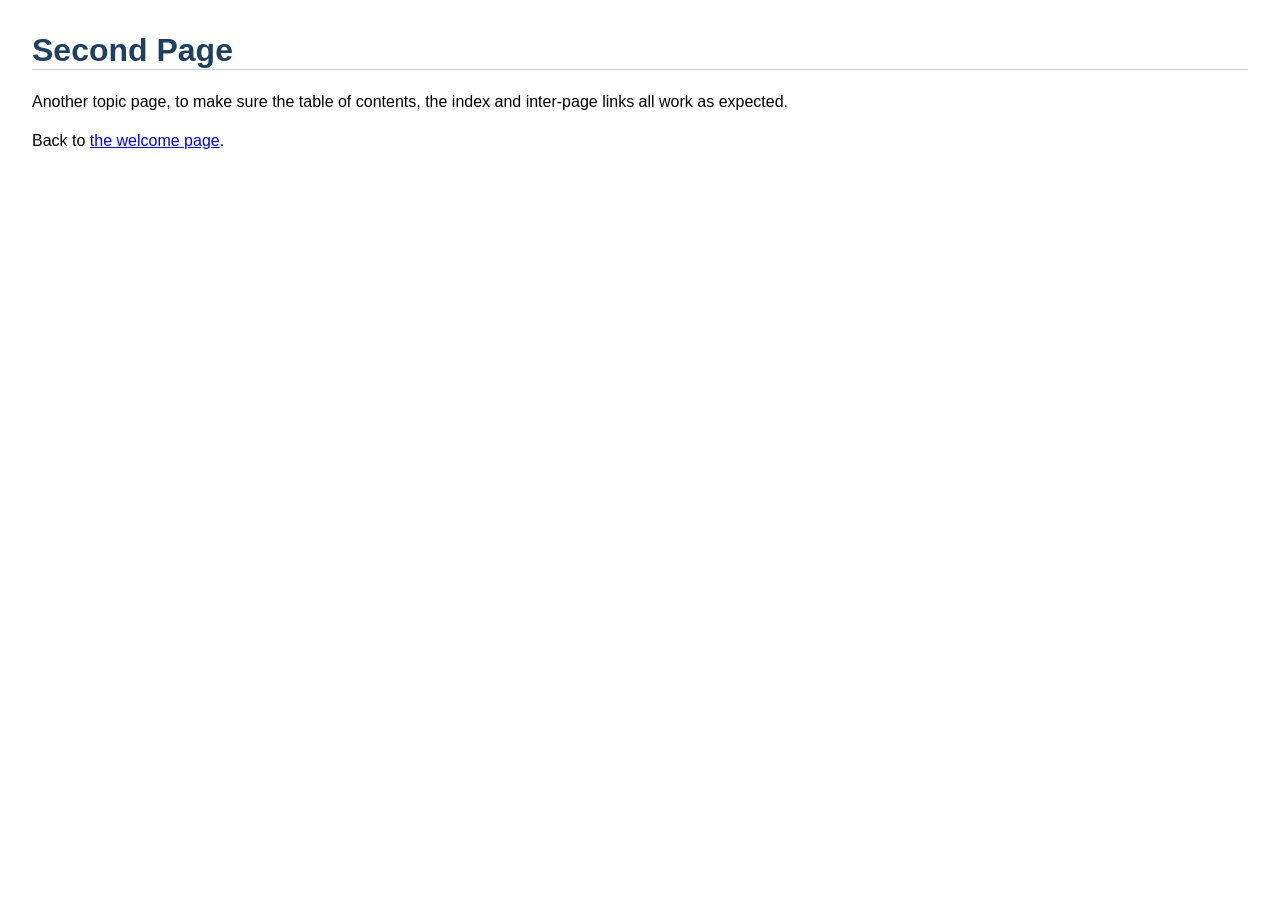
==== test/sample/page2.htm @ 660f9711 "FastChm: zero-dependency CHM compiler with from-scratch LZX encoder Compiles .hhp projects to .chm: " ====
<html>
<head>
<title>Second Page</title>
<link rel="stylesheet" type="text/css" href="style.css">
</head>
<body>
<h1>Second Page</h1>
<p>Another topic page, to make sure the table of contents, the index and
inter-page links all work as expected.</p>
<p>Back to <a href="index.htm">the welcome page</a>.</p>
</body>
</html>
---- test/sample/style.css ----
body { font-family: Segoe UI, sans-serif; margin: 2em; }
h1 { color: #204060; border-bottom: 1px solid #ccc; }
p { line-height: 1.4; }
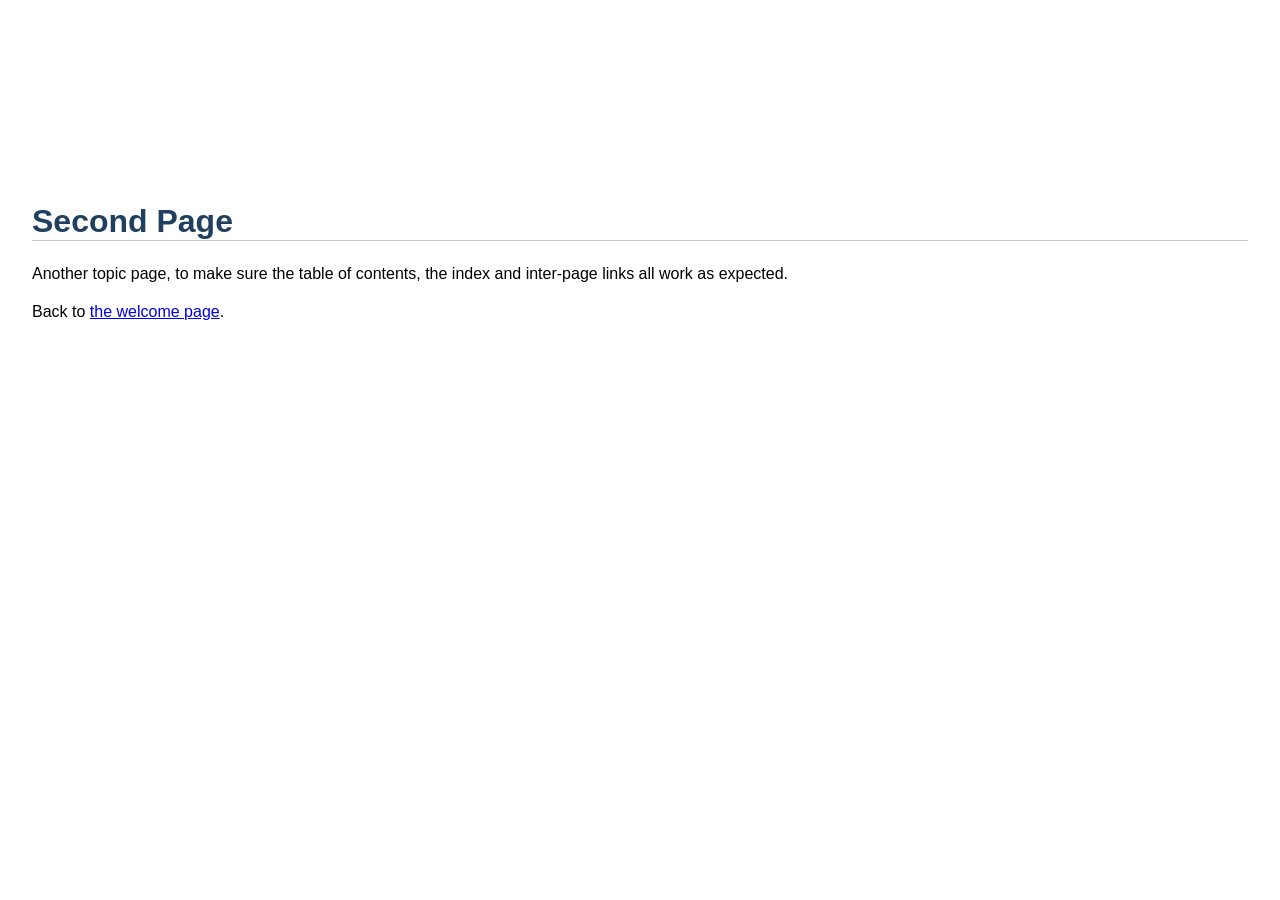
==== commit db6eeb47: "Add ALinks/KLinks from object tags, merge files, subsets, info types - $WWAssociativeLinks / $WWKeyw" ====
--- a/test/sample/page2.htm
+++ b/test/sample/page2.htm
@@ -4,6 +4,10 @@
 <link rel="stylesheet" type="text/css" href="style.css">
 </head>
 <body>
+<OBJECT type="application/x-oleobject" classid="clsid:1e2a7bd0-dab9-11d0-b93a-00c04fc99f9e">
+	<param name="ALink Name" value="second_topic">
+	<param name="Keyword" value="second page">
+</OBJECT>
 <h1>Second Page</h1>
 <p>Another topic page, to make sure the table of contents, the index and
 inter-page links all work as expected.</p>
